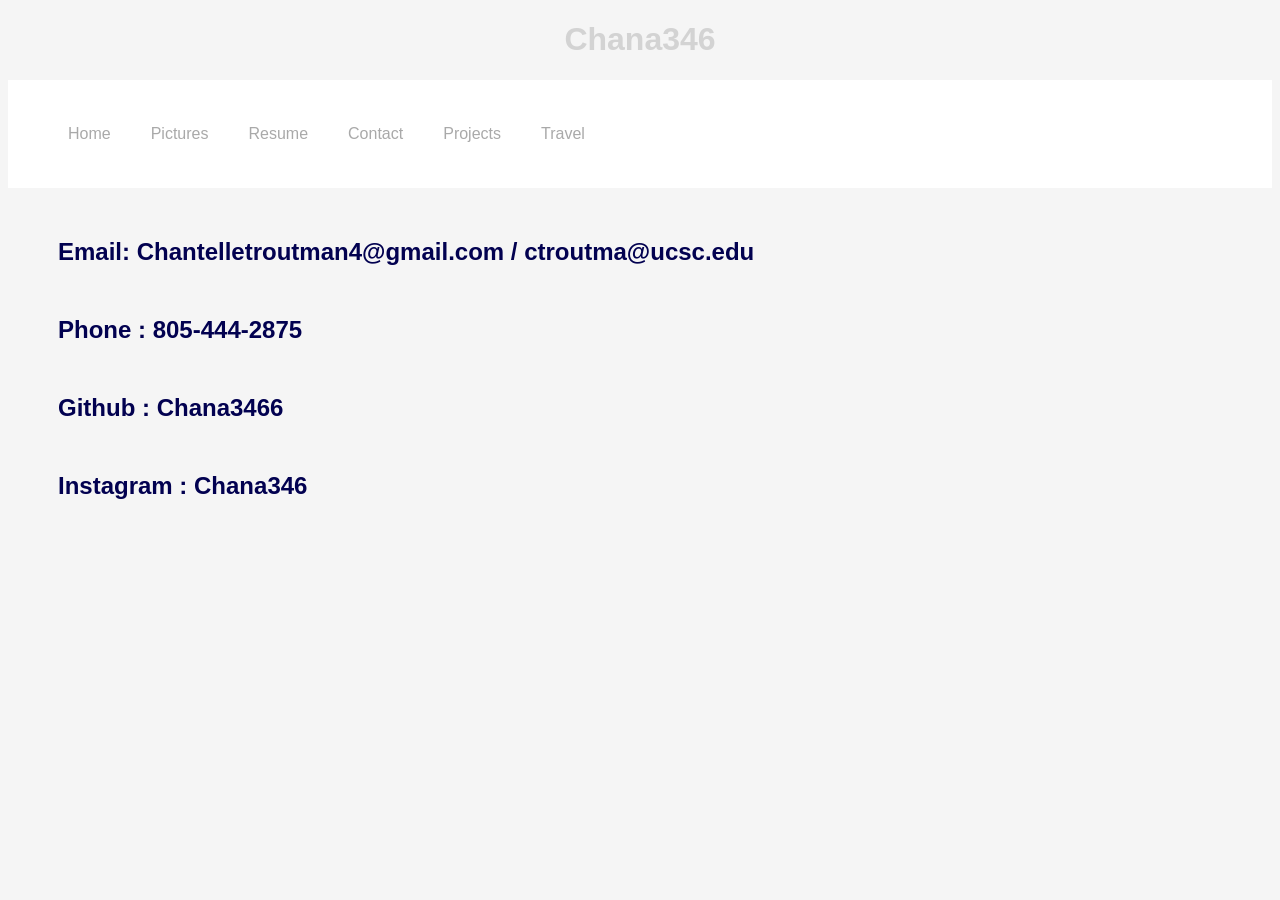
==== contact.html @ aee02fb2 "First commit" ====
<!DOCTYPE html>
<html>
<head>
    <link rel="stylesheet" href="chana.css"/>
    <script src="chana.js"></script>
</head>
<body>
<h1><center>Chana346</center>  </h1>


<nav>
    <ul>
        <li><a href="index.html">Home</a></li>
        <li><a href="pictures.html">Pictures</a></li>
        <li><a href="Resume.html">Resume</a></li>
        <li><a href="contact.html">Contact</a></li>
        <li><a href="projects.html">Projects</a></li>
        <li><a href="travel.html">Travel</a></li>
        <li> 
            <img src="linkedInd.png" style="margin-left: 680px;" >
            <img src="github.png" >
        </li>
    </ul>
</nav>
<h2>Email: Chantelletroutman4@gmail.com / ctroutma@ucsc.edu</h2>
<h2> Phone : 805-444-2875 </h2>
<h2> Github : Chana3466</h2>
<h2> Instagram : Chana346</h2>

</body>
</html>
---- chana.css ----
*{
    font-style: serif;
    cursor: url('pearl.png'), auto;
    
}
h1{
    color : lightgrey;
    size: 580px;
}
h2{
    margin: 50px;
}
h3{
    margin: 50px;
}

body{
    background-color:aliceblue;
    overflow:hidden;
    color:#020150;
    overflow: auto;
    
    font-family: Helvetica Neue, Arial, Helvetica, sans-serif;
   
}
.container {
    display: flex;
    align-items: center; /* Vertically align items to the center */
    width: 100%;           /* Adjust the width to your liking */
      /* Max width */
  }

  /* Left and right text containers */
  .left, .right {
    flex: 1;              /* Take up equal space on both sides */
    padding: 20px;        /* Add padding around the text */
  }

  /* Divider line */
  .divider {
    border-left: 2px dashed #000; /* Dashed line */
  height: 100%;  /* Set the color of the line */
  }

  /* Style for the text */
  .left, .right {
    text-align: center; /* Center text horizontally */
    font-size: 1.2em;
  }


#image-track > .image {
    width:30vmin;
    height: 46vmin;
    object-fit: cover;
    object-position: center;
}
#image-track {
    display: flex;
    gap: 4vmin;
    position: absolute;
    
    
}

button{
    font-size: 25px;
    
}

nav  {
    display: flex;
    justify-content: space-between;
    align-items: center;
}

nav ul{
    display: flex;
    justify-content: space-between;
    align-items: center;
}

nav ul li:last-child {
    display: flex;
    gap: 10px;
}


ul li{
    list-style:disc;
    display:inline-block;
    float:left;
    line-height: 100px;
}

ul li a{
    text-decoration: none;
    padding:0 20px;
    color: darkgray;
    display:block;
    transition: transform 0.3s 
}
ul li a:hover{
    color:#020150;
    transform:translatey(-10px);
}


img:fish{
    width: 80px;
}

ul img{
    height: 25px;
}

.imgcrop{
    height : 350px;
    width  : 350px;
    object-fit: cover;
    object-position: center;
    margin-left: 80px;
}


.resume-picker button {
    border: none;
    background: none;
    padding: 10px;
    cursor: pointer;
    transition: transform .01s ease; /* Smooth transition */
  }
  
  .resume-picker img {
    width: 500px;  /* Adjust the size to suit your needs */
    height: 500px; /* Adjust the size */
    margin-left:110px;
     
  }
  
  .resume-picker button:hover {
    opacity: 0.8;  /* Add hover effect */
  }
  .resume-picker button:hover img {
    transform: scale(1.1); /* Make the image 10% larger */
  }


.skills {
    border-radius: 20%;
    margin: 15px;
}
 
  





nav{
    height:12vmin;
    width:100%;
    background-color: white;
    
}
body{
    font-family: Arial, sans-serif;
    background:#f5f5f5;
}

.title{
    text-align:center;
}

.projects-title{
    text-align:center;
    margin-top:30px;
}

.tabs{
    display:flex;
    justify-content:center;
    margin-top:20px;
    gap:15px;
}

.tab{
    padding:10px 25px;
    border:none;
    background:#e0e0e0;
    border-radius:8px;
    cursor:pointer;
    font-size:16px;
}

.tab:hover{
    background:#d0d0d0;
}

.tab.active{
    background:#4CAF50;
    color:white;
}

.projects-container{
    width:70%;
    margin:auto;
    margin-top:40px;
}

.tab-content{
    display:none;
}

.tab-content.active{
    display:block;
}

.project-card{
    background:white;
    padding:25px;
    border-radius:12px;
    box-shadow:0px 4px 10px rgba(0,0,0,0.1);
    margin-bottom:20px;
}

.project-card h3{
    margin-top:0;
}

.project-card a{
    text-decoration:none;
    color:#4CAF50;
    font-weight:bold;
}
.dropdown-content{
    max-height:0;
    overflow:hidden;
    transition:max-height 0.4s ease;
  }
  .timeline-horizontal{
    display:flex;
    justify-content:space-between;
    align-items:flex-start;
    position:relative;
    max-width:1000px;
    margin:60px auto;
    padding-top:60px; /* space for dots above cards */
  }
  
  /* horizontal line */
  .timeline-horizontal::before{
    content:"";
    position:absolute;
    top:40px; /* move line lower so dots are above cards */
    left:0;
    width:100%;
    height:4px;
    background:#555;
    z-index:1;
  }
  
  /* event container */
  .timeline-event{
    position:relative;
    text-align:center;
    width:180px;
  }
  
  /* dot above card */
  .timeline-event::before{
    content:"";
    position:absolute;
    top:0; /* move dot to top of container */
    left:50%;
    transform:translateX(-50%);
    width:16px;
    height:16px;
    background:white;
    border:4px solid #555;
    border-radius:50%;
    z-index:2;
  }
  
  /* card */
  .timeline-card{
    background:white;
    padding:12px;
    border-radius:8px;
    box-shadow:0 4px 10px rgba(0,0,0,0.2);
    margin-top:30px; /* space below dot */
    transition:transform .3s;
  }
  
  /* hover animation */
  .timeline-card:hover{
    transform:translateY(-8px);
  }
  .timeline-horizontal{
    overflow-x:auto;
    gap:40px;
  }
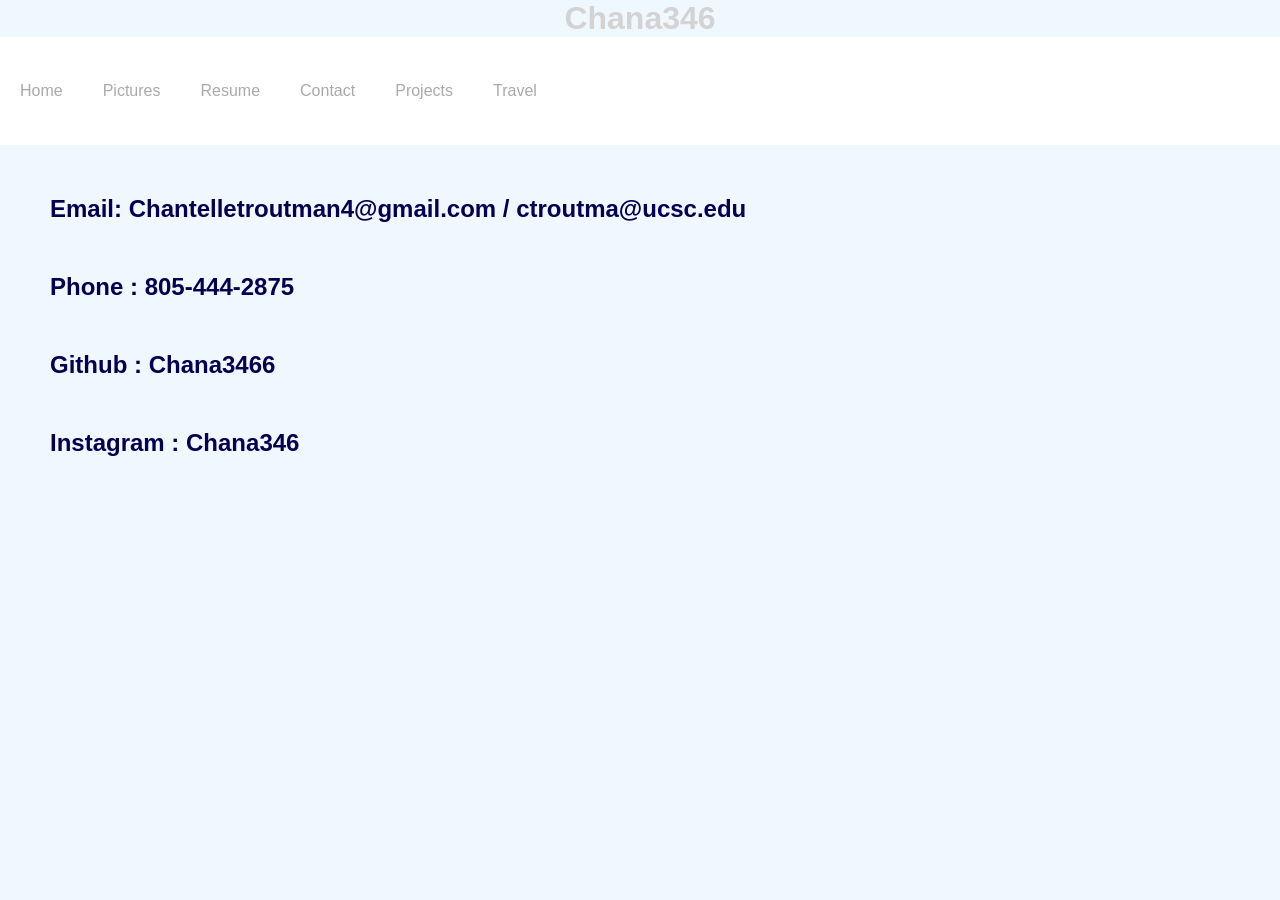
==== commit b69c6d65: "update" ====
--- a/contact.html
+++ b/contact.html
@@ -16,10 +16,7 @@
         <li><a href="contact.html">Contact</a></li>
         <li><a href="projects.html">Projects</a></li>
         <li><a href="travel.html">Travel</a></li>
-        <li> 
-            <img src="linkedInd.png" style="margin-left: 680px;" >
-            <img src="github.png" >
-        </li>
+      
     </ul>
 </nav>
 <h2>Email: Chantelletroutman4@gmail.com / ctroutma@ucsc.edu</h2>
--- a/chana.css
+++ b/chana.css
@@ -1,302 +1,923 @@
-*{
-    font-style: serif;
+/* =====================
+   RESET & BASE
+   ===================== */
+   * {
+    box-sizing: border-box;
+    margin: 0;
+    padding: 0;
     cursor: url('pearl.png'), auto;
-    
-}
-h1{
-    color : lightgrey;
-    size: 580px;
-}
-h2{
+  }
+  @font-face {
+    font-family: 'retro'; /* Give your font a name */
+    src: url('/fonts/RetroGaming.ttf') format('truetype');
+    font-weight: normal;
+    font-style: normal;
+  }
+  
+  
+  body {
+    background-color: aliceblue;
+    color: #020150;
+    font-family: "Helvetica Neue", Arial, Helvetica, sans-serif;
+  }
+  
+  h1 {
+    color: lightgrey;
+  }
+  
+  h2 {
     margin: 50px;
-}
-h3{
+  }
+  
+  h3 {
     margin: 50px;
-}
+  }
+  
+  /* =====================
+     NAVBAR
+     ===================== */
+  nav {
+    position: sticky;
+    top: 0;
+    height: 12vmin;
+    width: 100%;
+    background-color: white;
+    z-index: 1000;
+    display: flex;
+    justify-content: space-between;
+    align-items: center;
+  }
+  
+  nav ul {
+    display: flex;
+    justify-content: space-between;
+    align-items: center;
+    list-style: none;
+    padding: 0;
+    margin: 0;
+  }
+  
+  nav ul li {
+    display: inline-block;
+    float: none;
+    line-height: normal;
+  }
+/* =====================
+   NAVBAR (UPDATED HOVER)
+   ===================== */
 
-body{
-    background-color:aliceblue;
-    overflow:hidden;
-    color:#020150;
-    overflow: auto;
-    
-    font-family: Helvetica Neue, Arial, Helvetica, sans-serif;
-   
-}
-.container {
-    display: flex;
-    align-items: center; /* Vertically align items to the center */
-    width: 100%;           /* Adjust the width to your liking */
-      /* Max width */
-  }
-
-  /* Left and right text containers */
+   nav ul li a {
+    position: relative;
+    text-decoration: none;
+    padding: 0 20px;
+    color: darkgray;
+    display: block;
+    transition: color 0.3s ease;
+  }
+  
+  /* remove the translateY hover entirely */
+  nav ul li a:hover {
+    color: #020150;
+  
+  }
+  
+  /* animated underline */
+  nav ul li a::after {
+    content: "";
+    position: absolute;
+    left: 50%;
+    bottom: -6px;
+    width: 0%;
+    height: 2px;
+    background: #020150;
+    transition: all 0.3s ease;
+    transform: translateX(-50%);
+  }
+  
+  /* expand underline on hover */
+  nav ul li a:hover::after {
+    width: 100%;
+  }
+  nav ul li.social {
+    display: flex;
+    gap: 10px;
+    align-items: center;
+  }
+  
+  nav ul li.social img {
+    height: 25px;
+  }
+  
+  /* =====================
+     TITLE
+     ===================== */
+  .title {
+    text-align: center;
+  }
+  
+  /* =====================
+     IMAGE STRIP
+     ===================== */
+  .image-strip {
+    display: flex;
+    justify-content: center;
+    gap: 20px;
+    list-style: none;
+    padding: 20px 0;
+    flex-wrap: wrap;
+  }
+  
+  .image-strip li {
+    display: block;
+    float: none;
+    line-height: normal;
+  }
+  
+  .imgcrop {
+    height: 350px;
+    width: 350px;
+    object-fit: cover;
+    object-position: center;
+  }
+  
+  /* =====================
+     HERO
+     ===================== */
+  .hero {
+    position: relative;
+    height: 100vh;
+    display: flex;
+    align-items: center;
+    justify-content: center;
+    text-align: center;
+    color: white;
+    overflow: hidden;
+  }
+  
+  .bg-video {
+    position: absolute;
+    top: 0;
+    left: 0;
+    width: 100%;
+    height: 100%;
+    object-fit: cover;
+    z-index: -2;
+  }
+  
+  .overlay {
+    position: absolute;
+    top: 0;
+    left: 0;
+    width: 100%;
+    height: 100%;
+    background: rgba(20, 20, 30, 0.6);
+    z-index: -1;
+  }
+  
+  .hero-content h1 {
+    font-size: 4rem;
+    letter-spacing: 3px;
+    color: white;
+  }
+  
+  .hero-content h2 {
+    font-weight: 300;
+    margin: 10px 0 0 0;
+  }
+  
+  .hero-content p {
+    margin-top: 8px;
+    font-size: 1.2rem;
+    opacity: 0.8;
+  }
+  
+  /* =====================
+     SKILLS SECTION
+     ===================== */
+  .skills-section {
+    padding: 100px 10%;
+    text-align: center;
+    transition: background-color 0.4s ease;
+    background-color: #dceeff;
+  }
+  
+  .skills-title {
+    font-size: 36px;
+    margin-bottom: 50px;
+    margin-top: 0;
+  }
+  
+  .skills-grid {
+    display: grid;
+    grid-template-columns: repeat(auto-fit, minmax(220px, 1fr));
+    gap: 30px;
+  }
+  
+  .skill-card {
+    background: #f0f7ff;
+    border-radius: 12px;
+    padding: 30px;
+    box-shadow: 0 4px 12px rgba(0, 0, 0, 0.1);
+    text-align: left;
+    opacity: 0;
+    transform: translateY(40px);
+    transition: opacity 0.5s ease-out, transform 0.5s ease-out, background-color 0.4s ease;
+  }
+  
+  .skill-card.active {
+    opacity: 1;
+    transform: translateY(0);
+  }
+  
+  .skills-grid .skill-card:nth-child(1) { transition-delay: 0s; }
+  .skills-grid .skill-card:nth-child(2) { transition-delay: 0.15s; }
+  .skills-grid .skill-card:nth-child(3) { transition-delay: 0.3s; }
+  .skills-grid .skill-card:nth-child(4) { transition-delay: 0.45s; }
+  
+  .skill-card h3 {
+    margin: 0 0 15px 0;
+    font-size: 20px;
+    border-bottom: 2px solid #020150;
+    padding-bottom: 8px;
+  }
+  
+  .skill-card ul {
+    list-style: disc;
+    padding-left: 20px;
+    margin: 0;
+  }
+  
+  .skill-card ul li {
+    display: list-item;
+    float: none;
+    line-height: 2;
+    font-size: 15px;
+    color: #333;
+    list-style: disc;
+    min-height: 1.5em;
+  }
+  
+  /* =====================
+     TYPEWRITER CURSOR
+     ===================== */
+  .type-cursor {
+    display: inline-block;
+    font-weight: 300;
+    color: #020150;
+    animation: blink 0.6s step-end infinite;
+  }
+  
+  @keyframes blink {
+    0%, 100% { opacity: 1; }
+    50%       { opacity: 0; }
+  }
+  
+  /* =====================
+     DOTS ROW
+     ===================== */
+  .skills-dots {
+    display: flex;
+    justify-content: center;
+    gap: 16px;
+    margin-top: 60px;
+    flex-wrap: wrap;
+    min-height: 28px;
+    align-items: center;
+  }
+  
+  .skills-dots {
+    display: grid;
+    grid-template-columns: repeat(12, 1fr); /* match DIAMONDS count */
+    align-items: center;
+    margin-top: 60px;
+    width: 100%;
+    padding: 0 10%; /* match skills section padding */
+  }
+  
+  .mini-diamond {
+    display: grid;
+    grid-template-columns: repeat(3, 10px);
+    grid-template-rows: repeat(3, 10px);
+    gap: 2px;
+  }
+  
+  .sdot {
+    width: 10px;
+    height: 10px;
+    border-radius: 50%;
+    background: #020150;
+    opacity: 0;
+    transform: scale(0);
+    transition: opacity 0.3s ease, transform 0.3s ease;
+  }
+  
+  .sdot.pop {
+    opacity: 1;
+    transform: scale(1);
+  }
+  
+  /* invisible spacers */
+  .sdot-empty {
+    width: 10px;
+    height: 10px;
+  }
+  
+  
+  /* =====================
+     CONTAINER / SPLIT LAYOUT
+     ===================== */
+  .container {
+    display: flex;
+    align-items: center;
+    width: 100%;
+  }
+  
   .left, .right {
-    flex: 1;              /* Take up equal space on both sides */
-    padding: 20px;        /* Add padding around the text */
-  }
-
-  /* Divider line */
+    flex: 1;
+    padding: 20px;
+    text-align: center;
+    font-size: 1.2em;
+  }
+  
   .divider {
-    border-left: 2px dashed #000; /* Dashed line */
-  height: 100%;  /* Set the color of the line */
-  }
-
-  /* Style for the text */
-  .left, .right {
-    text-align: center; /* Center text horizontally */
-    font-size: 1.2em;
-  }
-
-
-#image-track > .image {
-    width:30vmin;
+    border-left: 2px dashed #000;
+    height: 100%;
+  }
+  
+  /* =====================
+     IMAGE TRACK
+     ===================== */
+  #image-track {
+    display: flex;
+    gap: 4vmin;
+    position: absolute;
+  }
+  
+  #image-track > .image {
+    width: 30vmin;
     height: 46vmin;
     object-fit: cover;
     object-position: center;
-}
-#image-track {
-    display: flex;
-    gap: 4vmin;
-    position: absolute;
-    
-    
-}
-
-button{
+  }
+  
+  /* =====================
+     BUTTONS
+     ===================== */
+  button {
     font-size: 25px;
-    
-}
-
-nav  {
-    display: flex;
-    justify-content: space-between;
-    align-items: center;
-}
-
-nav ul{
-    display: flex;
-    justify-content: space-between;
-    align-items: center;
-}
-
-nav ul li:last-child {
-    display: flex;
-    gap: 10px;
-}
-
-
-ul li{
-    list-style:disc;
-    display:inline-block;
-    float:left;
-    line-height: 100px;
-}
-
-ul li a{
-    text-decoration: none;
-    padding:0 20px;
-    color: darkgray;
-    display:block;
-    transition: transform 0.3s 
-}
-ul li a:hover{
-    color:#020150;
-    transform:translatey(-10px);
-}
-
-
-img:fish{
-    width: 80px;
-}
-
-ul img{
-    height: 25px;
-}
-
-.imgcrop{
-    height : 350px;
-    width  : 350px;
-    object-fit: cover;
-    object-position: center;
-    margin-left: 80px;
-}
-
-
-.resume-picker button {
+  }
+  
+  /* =====================
+     RESUME PICKER
+     ===================== */
+  .resume-picker button {
     border: none;
     background: none;
     padding: 10px;
     cursor: pointer;
-    transition: transform .01s ease; /* Smooth transition */
+    transition: transform 0.01s ease;
   }
   
   .resume-picker img {
-    width: 500px;  /* Adjust the size to suit your needs */
-    height: 500px; /* Adjust the size */
-    margin-left:110px;
-     
+    width: 500px;
+    height: 500px;
+    margin-left: 110px;
   }
   
   .resume-picker button:hover {
-    opacity: 0.8;  /* Add hover effect */
-  }
+    opacity: 0.8;
+  }
+  
   .resume-picker button:hover img {
-    transform: scale(1.1); /* Make the image 10% larger */
+    transform: scale(1.1);
+  }
+  
+  /* =====================
+     PROJECTS
+     ===================== */
+  .projects-title {
+    text-align: center;
+    margin-top: 30px;
+  }
+  
+  .tabs {
+    display: flex;
+    justify-content: center;
+    margin-top: 20px;
+    gap: 15px;
+  }
+  
+  .tab {
+    padding: 10px 25px;
+    border: none;
+    background: #e0e0e0;
+    border-radius: 8px;
+    cursor: pointer;
+    font-size: 16px;
+  }
+  
+  .tab:hover {
+    background: #d0d0d0;
+  }
+  
+  .tab.active {
+    background: #4CAF50;
+    color: white;
+  }
+  
+  .projects-container {
+    width: 70%;
+    margin: auto;
+    margin-top: 40px;
+  }
+  
+  .tab-content {
+    display: none;
+  }
+  
+  .tab-content.active {
+    display: block;
+  }
+  
+  .project-card {
+    background: white;
+    padding: 25px;
+    border-radius: 12px;
+    box-shadow: 0px 4px 10px rgba(0, 0, 0, 0.1);
+    margin-bottom: 20px;
+  }
+  
+  .project-card h3 {
+    margin-top: 0;
+  }
+  
+  .project-card a {
+    text-decoration: none;
+    color: #4CAF50;
+    font-weight: bold;
+  }
+  
+  /* =====================
+     DROPDOWN
+     ===================== */
+  .dropdown-content {
+    max-height: 0;
+    overflow: hidden;
+    transition: max-height 0.4s ease;
+  }
+  
+  /* =====================
+     TIMELINE
+     ===================== */
+  .timeline-horizontal {
+    display: flex;
+    justify-content: space-between;
+    align-items: flex-start;
+    position: relative;
+    max-width: 1000px;
+    margin: 60px auto;
+    padding-top: 60px;
+    overflow-x: auto;
+    gap: 40px;
+  }
+  
+  .timeline-horizontal::before {
+    content: "";
+    position: absolute;
+    top: 40px;
+    left: 0;
+    width: 100%;
+    height: 4px;
+    background: #555;
+    z-index: 1;
+  }
+  
+  .timeline-event {
+    position: relative;
+    text-align: center;
+    width: 180px;
+  }
+  
+  .timeline-event::before {
+    content: "";
+    position: absolute;
+    top: 0;
+    left: 50%;
+    transform: translateX(-50%);
+    width: 16px;
+    height: 16px;
+    background: white;
+    border: 4px solid #555;
+    border-radius: 50%;
+    z-index: 2;
+  }
+  
+  .timeline-card {
+    background: white;
+    padding: 12px;
+    border-radius: 8px;
+    box-shadow: 0 4px 10px rgba(0, 0, 0, 0.2);
+    margin-top: 30px;
+    transition: transform 0.3s;
+  }
+  
+  .timeline-card:hover {
+    transform: translateY(-8px);
+  }
+  
+  /* =====================
+     LUNA SECTION
+     ===================== */
+   .Luna-section {
+      padding: 100px 8%;
+      background: linear-gradient(
+        to bottom,
+        #f7f4ef 0%,   /* Luna base (light) */
+        #e9e4db 50%,  /* soft middle */
+        #1f1f1f 100%  /* fade into Pacman dark */
+      );
+      border-top: none; /* optional: remove hard line */
+  } 
+  .Luna-summary {
+    margin-bottom: 70px;
+  }
+  
+  .Luna-summary-inner {
+    max-width: 750px;
+  }
+  
+  .Luna-tag {
+    display: inline-block;
+    font-size: 12px;
+    font-weight: 600;
+    letter-spacing: 2px;
+    text-transform: uppercase;
+    color: #888;
+    margin-bottom: 16px;
+  }
+  
+  .Luna-title {
+    font-size: 3rem;
+    font-weight: 700;
+    letter-spacing: -1px;
+    color: #020150;
+    margin: 0 0 20px 0;
+  }
+  .Pacman-title {
+    font-family: 'retro', sans-serif;
+    font-size: 3rem;
+    font-weight: 700;
+    letter-spacing: -1px;
+    color: lightyellow;
+    margin: 0 0 20px 0;
+  }
+  
+  .Luna-subtitle {
+    font-size: 1.1rem;
+    line-height: 1.8;
+    color: #444;
+    
+    margin-bottom: 28px;
+  }
+  .Pacman-subtitle {
+    font-family: 'retro', sans-serif;
+    font-size: 1.1rem;
+    line-height: 1.8;
+    color:lightgray;
+    max-width: 680px;
+    margin-bottom: 28px;
+  }
+  
+  .Luna-meta {
+    display: flex;
+    gap: 30px;
+    flex-wrap: wrap;
+    font-size: 14px;
+    color: #666;
+  }
+  
+  .Luna-meta span {
+    background: white;
+    border: 1px solid #ddd;
+    padding: 6px 14px;
+    border-radius: 20px;
+  }
+  
+  .Luna-carousel {
+    display: flex;
+    align-items: flex-start;
+    gap: 60px;
+    width: 100%;
+  }
+  
+  .Luna-descriptions {
+    width: 55%;
+    position: relative;
+    min-height: 220px;
+    padding-top: 10px;
+  }
+  
+  .Luna-screen-num {
+    display: block;
+    font-size: 11px;
+    letter-spacing: 2px;
+    text-transform: uppercase;
+    color: #aaa;
+    margin-bottom: 10px;
+  }
+  
+  .Luna-desc {
+    position: absolute;
+    top: 0;
+    left: 0;
+    opacity: 0;
+    transform: translateY(16px);
+    transition: opacity 0.4s ease, transform 0.4s ease;
+    pointer-events: none;
+  }
+  
+  .Luna-desc.active {
+    opacity: 1;
+    transform: translateY(0);
+    pointer-events: auto;
+    position: relative;
+  }
+  
+  .Luna-desc h3 {
+    font-size: 1.6rem;
+    font-weight: 700;
+    color: #020150;
+    margin: 0 0 14px 0;
+    border-left: 4px solid #020150;
+    padding-left: 14px;
+  }
+  
+  .Luna-desc p {
+    font-size: 1rem;
+    line-height: 1.8;
+    color: #555;
+    padding-left: 18px;
+  }
+  
+  .Luna-images {
+    width: 20%;
+    position: relative;
+    overflow: hidden;
+    border-radius: 16px;
+    box-shadow: 0 20px 50px rgba(0, 0, 0, 0.12);
+  }
+  
+  .Luna-track {
+    display: flex;
+    transition: transform 0.4s ease;
+  }
+  
+  .Luna-card {
+    min-width: 100%;
+    box-sizing: border-box;
+  }
+  
+  .Luna-card img {
+    width: 100%;
+    display: block;
+  }
+  
+  .Luna-prev,
+  .Luna-next {
+    position: absolute;
+    top: 50%;
+    transform: translateY(-50%);
+    background: rgba(2, 1, 80, 0.7);
+    color: white;
+    border: none;
+    padding: 10px 14px;
+    cursor: pointer;
+    font-size: 1rem;
+    z-index: 10;
+    transition: background 0.2s;
+  }
+  
+  .Luna-prev:hover,
+  .Luna-next:hover {
+    background: rgba(2, 1, 80, 1);
+  }
+  
+  .Luna-prev {
+    left: 0;
+    border-radius: 0 6px 6px 0;
+  }
+  
+  .Luna-next {
+    right: 0;
+    border-radius: 6px 0 0 6px;
+  }
+  
+  .Luna-dots {
+    display: flex;
+    justify-content: center;
+    gap: 8px;
+    padding: 12px 0 4px;
+    background: white;
+  }
+  
+  .Luna-dot {
+    width: 8px;
+    height: 8px;
+    border-radius: 50%;
+    background: #ccc;
+    cursor: pointer;
+    transition: background 0.3s;
+  }
+  
+  .Luna-dot.active {
+    background: #020150;
   }
 
-
-.skills {
-    border-radius: 20%;
-    margin: 15px;
-}
- 
-  
-
-
-
-
-
-nav{
-    height:12vmin;
-    width:100%;
-    background-color: white;
-    
-}
-body{
-    font-family: Arial, sans-serif;
-    background:#f5f5f5;
-}
-
-.title{
-    text-align:center;
-}
-
-.projects-title{
-    text-align:center;
-    margin-top:30px;
-}
-
-.tabs{
-    display:flex;
-    justify-content:center;
-    margin-top:20px;
-    gap:15px;
-}
-
-.tab{
-    padding:10px 25px;
-    border:none;
-    background:#e0e0e0;
-    border-radius:8px;
-    cursor:pointer;
-    font-size:16px;
-}
-
-.tab:hover{
-    background:#d0d0d0;
-}
-
-.tab.active{
-    background:#4CAF50;
-    color:white;
-}
-
-.projects-container{
-    width:70%;
-    margin:auto;
-    margin-top:40px;
-}
-
-.tab-content{
-    display:none;
-}
-
-.tab-content.active{
-    display:block;
-}
-
-.project-card{
-    background:white;
-    padding:25px;
-    border-radius:12px;
-    box-shadow:0px 4px 10px rgba(0,0,0,0.1);
-    margin-bottom:20px;
-}
-
-.project-card h3{
-    margin-top:0;
-}
-
-.project-card a{
-    text-decoration:none;
-    color:#4CAF50;
-    font-weight:bold;
-}
-.dropdown-content{
-    max-height:0;
-    overflow:hidden;
-    transition:max-height 0.4s ease;
-  }
-  .timeline-horizontal{
-    display:flex;
-    justify-content:space-between;
-    align-items:flex-start;
-    position:relative;
-    max-width:1000px;
-    margin:60px auto;
-    padding-top:60px; /* space for dots above cards */
-  }
-  
-  /* horizontal line */
-  .timeline-horizontal::before{
-    content:"";
-    position:absolute;
-    top:40px; /* move line lower so dots are above cards */
-    left:0;
-    width:100%;
-    height:4px;
-    background:#555;
-    z-index:1;
-  }
-  
-  /* event container */
-  .timeline-event{
-    position:relative;
-    text-align:center;
-    width:180px;
-  }
-  
-  /* dot above card */
-  .timeline-event::before{
-    content:"";
-    position:absolute;
-    top:0; /* move dot to top of container */
-    left:50%;
-    transform:translateX(-50%);
-    width:16px;
-    height:16px;
-    background:white;
-    border:4px solid #555;
-    border-radius:50%;
-    z-index:2;
-  }
-  
-  /* card */
-  .timeline-card{
-    background:white;
-    padding:12px;
-    border-radius:8px;
-    box-shadow:0 4px 10px rgba(0,0,0,0.2);
-    margin-top:30px; /* space below dot */
-    transition:transform .3s;
-  }
-  
-  /* hover animation */
-  .timeline-card:hover{
-    transform:translateY(-8px);
-  }
-  .timeline-horizontal{
-    overflow-x:auto;
-    gap:40px;
-  }
+  
+  /* =====================
+     RESPONSIVE
+     ===================== */
+  @media (max-width: 768px) {
+    .Luna-carousel {
+      flex-direction: column;
+    }
+  
+    .Luna-descriptions,
+    .Luna-images {
+      width: 100%;
+    }
+  
+    .Luna-title {
+      font-size: 2rem;
+    }
+  
+    .imgcrop {
+      width: 90vw;
+      height: 260px;
+    }
+  }
+  .toggle-buttons {
+    margin: 20px 0;
+  }
+  
+  .button {
+    display: inline-block;
+    margin-right: 10px;
+    padding: 10px 15px;
+    background: #020150;
+    color: white;
+    border-radius: 6px;
+    text-decoration: none;
+  }
+  .Pacman-section {
+    min-height: 600px;
+    position: relative;
+    background-color: #1f1f1f;
+    overflow: hidden;
+    padding: 100px 8%;
+    color: white;
+  }
+  
+  /* Pixel particles */
+  .pixel {
+    position: absolute;
+    width: 6px;              /* bigger */
+    height: 6px;
+    background: #ffffff;     /* high contrast */
+    opacity: 0.9;            /* more visible */
+    border-radius: 1px;
+    z-index: 0;
+    animation: floatUp linear infinite;
+  }
+  
+  /* Animation */
+  @keyframes floatUp {
+    from {
+      transform: translateY(200vh);
+    }
+    to {
+      transform: translateY(-70vh);
+    }
+  }
+  /*.Pacman-section {
+    padding: 100px 8%;
+    position: relative;
+    background-color: #1f1f1f;
+    overflow: hidden;
+    color: white;
+  }
+  
+  /* Pixel grid layer */
+  .pixel-bg {
+    position: absolute;
+    inset: 0;
+    background-image: radial-gradient(white 1px, transparent 1px);
+    background-size: 20px 20px;
+    opacity: 0.3;
+    animation: movePixels 10s linear infinite;
+    z-index: 0;
+  }
+  @keyframes movePixels {
+    from {
+      background-position: 0 0;
+    }
+    to {
+      background-position: 200px 200px;
+    }
+  }
+  .pacman-toggle {
+    display: flex;
+    justify-content: center;
+    gap: 20px;
+    margin: 30px 0;
+  }
+  
+  /* Base button */
+  .pacman-btn {
+    font-family: 'retro', monospace;
+    font-size: 18px;
+    padding: 12px 20px;
+    background: #1f1f1f;
+    color: #7aaee0;
+    border: 2px solid #7aaee0;
+    cursor: pointer;
+    text-transform: uppercase;
+    letter-spacing: 2px;
+    position: relative;
+    transition: all 0.2s ease;
+  }
+  
+  /* Pixel / arcade border effect */
+  .pacman-btn::before,
+  .pacman-btn::after {
+    content: "";
+    position: absolute;
+    width: 6px;
+    height: 6px;
+    background: #7aaee0;
+  }
+  
+  /* corner pixels */
+  .pacman-btn::before {
+    top: -4px;
+    left: -4px;
+  }
+  
+  .pacman-btn::after {
+    bottom: -4px;
+    right: -4px;
+  }
+  
+  /* hover effect */
+  .pacman-btn:hover {
+    background: #7aaee0;
+    color: #1f1f1f;
+    box-shadow: 0 0 10px #7aaee0;
+    transform: translateY(-2px);
+  }
+  
+  /* active / pressed feel */
+  .pacman-btn:active {
+    transform: scale(0.96);
+  }
+  .experience-section {
+    padding: 100px 10%;
+  }
+  
+  .section-title {
+    text-align: center;
+    margin-bottom: 50px;
+  }
+  
+  .experience-card {
+    background: white;
+    padding: 25px;
+    border-radius: 12px;
+    box-shadow: 0 4px 12px rgba(0,0,0,0.1);
+    margin-bottom: 30px;
+  }
+  
+  .experience-header h3 {
+    margin-bottom: 5px;
+    color: #020150;
+  }
+  
+  .experience-meta {
+    font-size: 14px;
+    color: #666;
+  }
+  
+  .experience-summary {
+    margin: 15px 0;
+    line-height: 1.6;
+  }
+  
+  .experience-bullets {
+    padding-left: 20px;
+  }
+  
+  .experience-bullets li {
+    margin-bottom: 8px;
+    line-height: 1.5;
+  }
+  
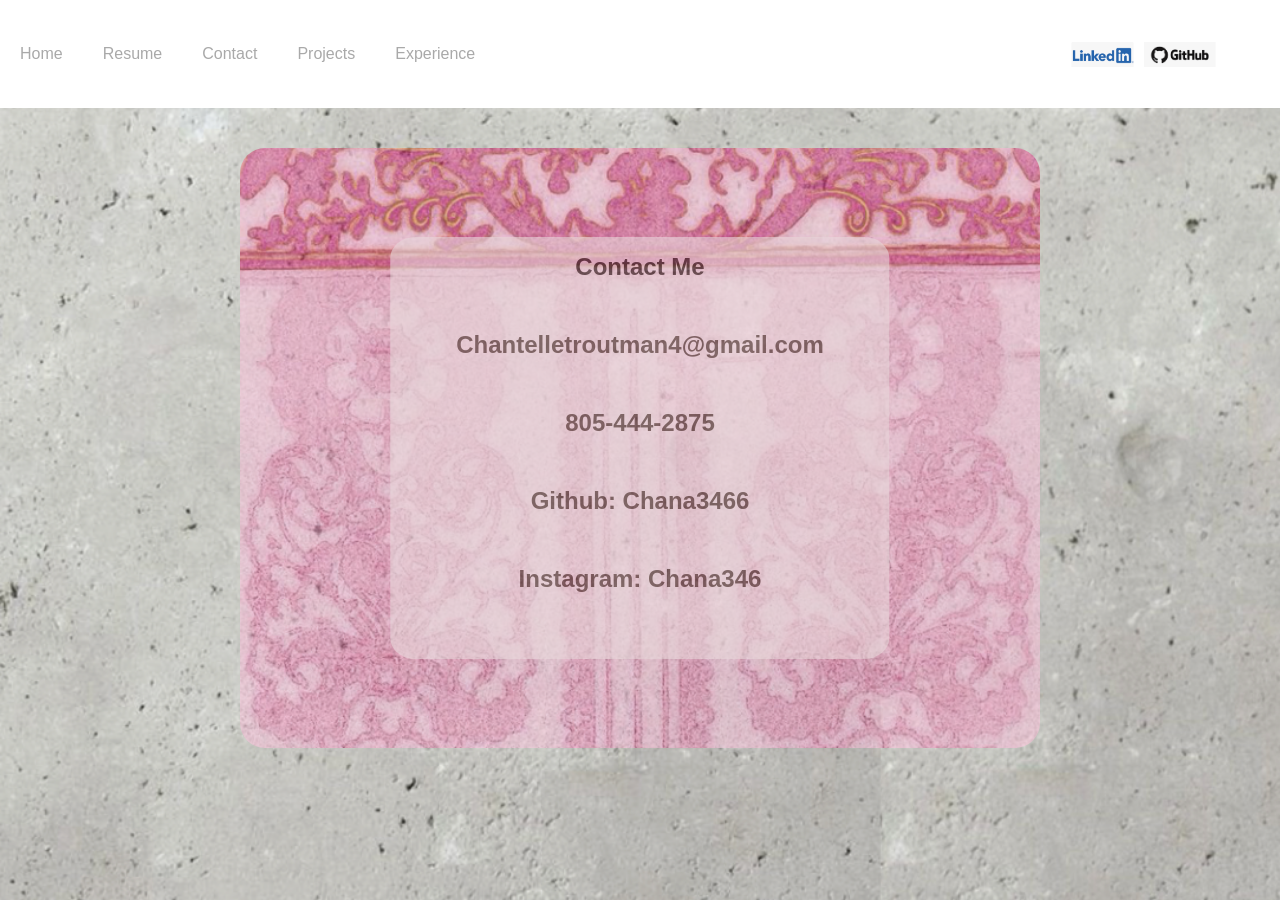
==== commit 7a19b3bd: "fix" ====
--- a/contact.html
+++ b/contact.html
@@ -4,25 +4,35 @@
     <link rel="stylesheet" href="chana.css"/>
     <script src="chana.js"></script>
 </head>
-<body>
-<h1><center>Chana346</center>  </h1>
-
-
+<body class="contact-page">
 <nav>
     <ul>
-        <li><a href="index.html">Home</a></li>
-        <li><a href="pictures.html">Pictures</a></li>
+        <li><a href="../index.html">Home</a></li>
         <li><a href="Resume.html">Resume</a></li>
         <li><a href="contact.html">Contact</a></li>
         <li><a href="projects.html">Projects</a></li>
-        <li><a href="travel.html">Travel</a></li>
+        <li><a href="Experience.html">Experience</a></li>
+        <li class="social">
+            <img src="linkedInd.png">
+            <img src="github.png">
+          </li>
       
     </ul>
 </nav>
-<h2>Email: Chantelletroutman4@gmail.com / ctroutma@ucsc.edu</h2>
-<h2> Phone : 805-444-2875 </h2>
-<h2> Github : Chana3466</h2>
-<h2> Instagram : Chana346</h2>
+<section class="contact-container">
+    <div class="image-wrapper">
+      <img src="assets/YinButton.png" alt="Contact Image" class="contact-img">
+      <div class="contact-overlay">
+        <h1 style="color: rgb(37, 26, 20);">Contact Me</h1>
+        <h2>Chantelletroutman4@gmail.com</h2>
+        <h2>805-444-2875 </h2>
+        <h2> Github: Chana3466</h2>
+        <h2> Instagram: Chana346</h2>
+      </div>
+    </div>
+  </section>
+
+
 
 </body>
 </html>
--- a/chana.css
+++ b/chana.css
@@ -37,7 +37,7 @@
      NAVBAR
      ===================== */
   nav {
-    position: sticky;
+    position: fixed;
     top: 0;
     height: 12vmin;
     width: 100%;
@@ -55,6 +55,7 @@
     list-style: none;
     padding: 0;
     margin: 0;
+    width: 95%;
   }
   
   nav ul li {
@@ -99,6 +100,7 @@
     width: 100%;
   }
   nav ul li.social {
+    margin-left: auto;
     display: flex;
     gap: 10px;
     align-items: center;
@@ -528,41 +530,7 @@
   /* =====================
      LUNA SECTION
      ===================== */
-   .Luna-section {
-      padding: 100px 8%;
-      background: linear-gradient(
-        to bottom,
-        #f7f4ef 0%,   /* Luna base (light) */
-        #e9e4db 50%,  /* soft middle */
-        #1f1f1f 100%  /* fade into Pacman dark */
-      );
-      border-top: none; /* optional: remove hard line */
-  } 
-  .Luna-summary {
-    margin-bottom: 70px;
-  }
-  
-  .Luna-summary-inner {
-    max-width: 750px;
-  }
-  
-  .Luna-tag {
-    display: inline-block;
-    font-size: 12px;
-    font-weight: 600;
-    letter-spacing: 2px;
-    text-transform: uppercase;
-    color: #888;
-    margin-bottom: 16px;
-  }
-  
-  .Luna-title {
-    font-size: 3rem;
-    font-weight: 700;
-    letter-spacing: -1px;
-    color: #020150;
-    margin: 0 0 20px 0;
-  }
+
   .Pacman-title {
     font-family: 'retro', sans-serif;
     font-size: 3rem;
@@ -571,100 +539,168 @@
     color: lightyellow;
     margin: 0 0 20px 0;
   }
-  
-  .Luna-subtitle {
-    font-size: 1.1rem;
-    line-height: 1.8;
-    color: #444;
-    
-    margin-bottom: 28px;
-  }
+  .Pacman-demo {
+    font-family: 'retro', sans-serif;
+    font-size: 2rem;
+    text-align: center;
+    font-weight: 700;
+    letter-spacing: -1px;
+    color: lightyellow(107, 107, 91);
+    margin: 0 0 20px 0;
+    margin-top: 3%;
+  }
+  
+
   .Pacman-subtitle {
     font-family: 'retro', sans-serif;
     font-size: 1.1rem;
     line-height: 1.8;
     color:lightgray;
-    max-width: 680px;
+    max-width: none;
     margin-bottom: 28px;
   }
+  .Pacman-demo-layout {
+    display: flex;
+    flex-wrap: wrap;
+    gap: 40px;
+    margin-top: 40px;
+    max-width: 1200px;
+  }
+  
+  .Pacman-video {
+    flex: 1 1 600px;
+  }
+  
+  .Pacman-video video {
+    width: 100%;
+    display: block;
+    border-radius: 10px;
+  }
+  
+  .Pacman-demo-description {
+    flex: 1 1 500px;
+  }
+  
+  .Pacman-demo-description h3 {
+    margin-top: 0;
+    font-size: 1.5rem;
+  }
+  
+  .Pacman-demo-description p {
+    line-height: 1.6;
+    margin-bottom: 1rem;
+  }
+  .pacman-wall {
+    width: 100%;
+    height: 20px;               /* height of the wall */
+    background-color: transparent; /* transparent inside */
+    border: 4px solid #00008B;  /* dark blue border */
+    margin: 40px 0;             /* space above and below */
+    border-radius: 4px;         /* slightly rounded corners */
+    box-sizing: border-box;     /* ensures border is included in height */
+  }
+  
+/* =====================
+   LUNA SECTION
+   ===================== */
+
+   .Luna-section {
+    padding: 100px 8%;
+    background: linear-gradient(to bottom, #f7f4ef, #e9e4db, #1f1f1f);
+  }
+  
+  /* MAIN LAYOUT */
+  .Luna-layout {
+    display: flex;
+    justify-content: space-between;
+    align-items: flex-start;
+    gap: 80px;
+  }
+  
+  /* LEFT COLUMN */
+  .Luna-left {
+    width: 40%;
+    display: flex;
+    flex-direction: column;
+    gap: 50px;
+  }
+  
+  /* SUMMARY */
+  .Luna-summary-inner {
+    max-width: 500px;
+  }
+  
+  .Luna-tag {
+    font-size: 12px;
+    letter-spacing: 2px;
+    color: #888;
+  }
+  
+  .Luna-title {
+    font-size: 3rem;
+    color: #020150;
+    margin: 10px 0;
+  }
+  
+  .Luna-subtitle {
+    color: #444;
+    line-height: 1.7;
+  }
   
   .Luna-meta {
-    display: flex;
-    gap: 30px;
-    flex-wrap: wrap;
-    font-size: 14px;
-    color: #666;
+    margin-top: 15px;
+    display: flex;
+    gap: 10px;
   }
   
   .Luna-meta span {
     background: white;
-    border: 1px solid #ddd;
-    padding: 6px 14px;
+    padding: 5px 12px;
     border-radius: 20px;
-  }
-  
-  .Luna-carousel {
-    display: flex;
-    align-items: flex-start;
-    gap: 60px;
-    width: 100%;
-  }
-  
+    font-size: 12px;
+  }
+  
+  /* DESCRIPTIONS */
   .Luna-descriptions {
-    width: 55%;
     position: relative;
-    min-height: 220px;
-    padding-top: 10px;
-  }
-  
-  .Luna-screen-num {
-    display: block;
-    font-size: 11px;
-    letter-spacing: 2px;
-    text-transform: uppercase;
-    color: #aaa;
-    margin-bottom: 10px;
+    min-height: 180px;
   }
   
   .Luna-desc {
     position: absolute;
-    top: 0;
-    left: 0;
     opacity: 0;
-    transform: translateY(16px);
-    transition: opacity 0.4s ease, transform 0.4s ease;
-    pointer-events: none;
+    transform: translateY(10px);
+    transition: 0.3s;
   }
   
   .Luna-desc.active {
     opacity: 1;
     transform: translateY(0);
-    pointer-events: auto;
     position: relative;
   }
   
   .Luna-desc h3 {
-    font-size: 1.6rem;
-    font-weight: 700;
+    margin: 0 0 10px 0;
     color: #020150;
-    margin: 0 0 14px 0;
-    border-left: 4px solid #020150;
-    padding-left: 14px;
   }
   
   .Luna-desc p {
-    font-size: 1rem;
-    line-height: 1.8;
     color: #555;
-    padding-left: 18px;
+  }
+  
+  /* CENTER CAROUSEL */
+  .Luna-carousel {
+    width: 30%;
+    display: flex;
+    justify-content: center;
   }
   
   .Luna-images {
-    width: 20%;
+    width: 280px;
+    overflow: hidden;
+    border-radius: 15px;
+    box-shadow: 0 20px 40px rgba(0,0,0,0.15);
     position: relative;
-    overflow: hidden;
-    border-radius: 16px;
-    box-shadow: 0 20px 50px rgba(0, 0, 0, 0.12);
   }
   
   .Luna-track {
@@ -674,63 +710,50 @@
   
   .Luna-card {
     min-width: 100%;
-    box-sizing: border-box;
   }
   
   .Luna-card img {
     width: 100%;
-    display: block;
-  }
-  
+  }
+  
+  /* BUTTONS */
   .Luna-prev,
   .Luna-next {
     position: absolute;
     top: 50%;
     transform: translateY(-50%);
-    background: rgba(2, 1, 80, 0.7);
+    
+    background: rgba(2,1,80,0.8);
     color: white;
     border: none;
     padding: 10px 14px;
     cursor: pointer;
-    font-size: 1rem;
+    font-size: 1.2rem;
+    
     z-index: 10;
-    transition: background 0.2s;
-  }
-  
-  .Luna-prev:hover,
-  .Luna-next:hover {
-    background: rgba(2, 1, 80, 1);
-  }
-  
+  }
   .Luna-prev {
-    left: 0;
-    border-radius: 0 6px 6px 0;
-  }
-  
+    left: -50px;  /* 🔥 pushes it outside */
+    border-radius: 6px;
+  }
+  
+  /* move RIGHT arrow outside */
   .Luna-next {
-    right: 0;
-    border-radius: 6px 0 0 6px;
-  }
-  
-  .Luna-dots {
-    display: flex;
-    justify-content: center;
-    gap: 8px;
-    padding: 12px 0 4px;
-    background: white;
-  }
-  
-  .Luna-dot {
-    width: 8px;
-    height: 8px;
-    border-radius: 50%;
-    background: #ccc;
-    cursor: pointer;
-    transition: background 0.3s;
-  }
-  
-  .Luna-dot.active {
-    background: #020150;
+    right: -50px; /* 🔥 pushes it outside */
+    border-radius: 6px;
+  }
+  
+  /* RESPONSIVE */
+  @media (max-width: 768px) {
+    .Luna-layout {
+      flex-direction: column;
+      align-items: center;
+    }
+  
+    .Luna-left,
+    .Luna-carousel {
+      width: 100%;
+    }
   }
 
   
@@ -776,6 +799,10 @@
     overflow: hidden;
     padding: 100px 8%;
     color: white;
+  }
+  .Pacman-summary-inner {
+    max-width: none;
+    width: 100%;
   }
   
   /* Pixel particles */
@@ -920,4 +947,49 @@
     margin-bottom: 8px;
     line-height: 1.5;
   }
+  .contact-page {
+    background-image: url('assets/ContactBg2.png'); /* full-page background */
+    background-size: cover;
+    background-position: center;
+    background-repeat: no-repeat;
+    height: 100vh;
+    display: flex;
+    justify-content: center; /* center horizontally */
+    align-items: center;     /* center vertically */
+    padding: 0;
+    margin: 0;
+}
+
+.image-wrapper {
+    position: relative;      /* allows overlay text positioning */
+    display: inline-block;
+    
+}
+
+.contact-img {
+    display: block;
+    width: 800px;  /* adjust size as needed */
+    height: 600px;
+    border-radius: 25px;     /* optional rounded corners */
+    object-fit: cover;
+    opacity: 0.6;
+}
+
+.contact-overlay {
+    position: absolute;      /* overlay on top of image */
+    top: 50%;                /* center vertically */
+    left: 50%;               /* center horizontally */
+    transform: translate(-50%, -50%);
+    text-align: center;
+    color: rgb(64, 44, 35);          /* text color */
+    padding: 1rem;
+    background-color: rgb(232, 215, 218);
+    opacity: .6;
+    border-radius: 5%;
+}
+.contact-overlay:hover {
+  opacity: .8;
+
+
+}
   
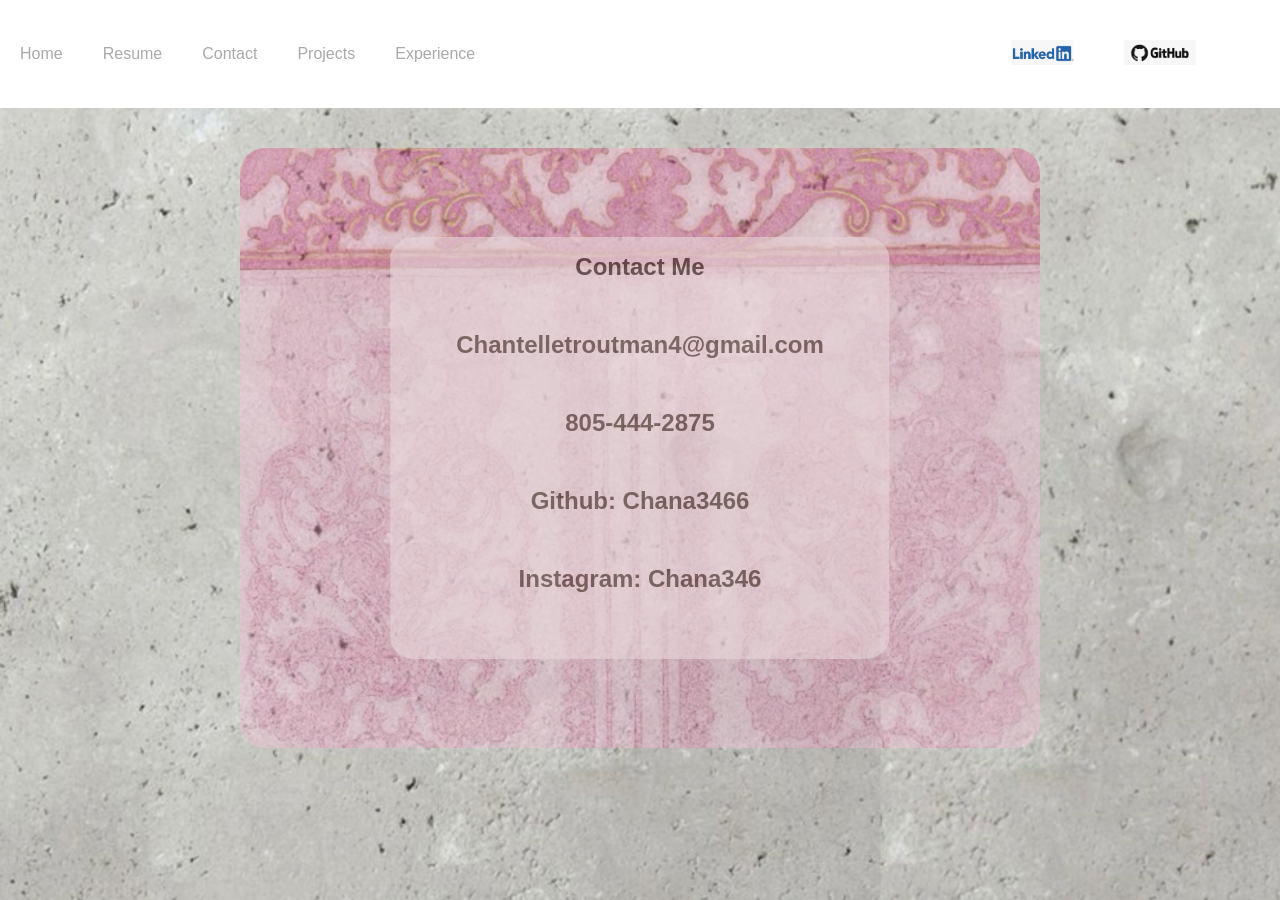
==== commit 22d5048e: "adding links and visuals" ====
--- a/contact.html
+++ b/contact.html
@@ -8,13 +8,17 @@
 <nav>
     <ul>
         <li><a href="../index.html">Home</a></li>
-        <li><a href="Resume.html">Resume</a></li>
+        <li><a href="assets/Chantelle_Troutman_Resume-2.pdf" target="_blank">Resume</a></li>
         <li><a href="contact.html">Contact</a></li>
         <li><a href="projects.html">Projects</a></li>
         <li><a href="Experience.html">Experience</a></li>
         <li class="social">
-            <img src="linkedInd.png">
-            <img src="github.png">
+            <a href="https://www.linkedin.com/in/chantelle-troutman-b953033a5/" target="_blank">
+              <img src="../linkedInd.png" alt="LinkedIn">
+            </a>
+            <a href="https://github.com/chana3466" target="_blank">
+              <img src="../github.png" alt="GitHub">
+            </a>
           </li>
       
     </ul>
--- a/chana.css
+++ b/chana.css
@@ -197,7 +197,8 @@
      SKILLS SECTION
      ===================== */
   .skills-section {
-    padding: 100px 10%;
+    padding: 50px 10%;
+    padding-bottom: 150px;
     text-align: center;
     transition: background-color 0.4s ease;
     background-color: #dceeff;
@@ -206,7 +207,7 @@
   .skills-title {
     font-size: 36px;
     margin-bottom: 50px;
-    margin-top: 0;
+    padding-top: 40px;
   }
   
   .skills-grid {
@@ -293,7 +294,7 @@
     align-items: center;
     margin-top: 60px;
     width: 100%;
-    padding: 0 10%; /* match skills section padding */
+    
   }
   
   .mini-diamond {
@@ -648,7 +649,7 @@
   }
   
   .Luna-meta {
-    margin-top: 15px;
+    margin-top: 20px;
     display: flex;
     gap: 10px;
   }
@@ -690,9 +691,12 @@
   
   /* CENTER CAROUSEL */
   .Luna-carousel {
-    width: 30%;
-    display: flex;
-    justify-content: center;
+    position: relative;
+    display: flex;
+    flex-direction: column;  /* stack image + dots vertically */
+    align-items: center;     /* center the content */
+    width: fit-content;      /* shrink to image size */
+    margin: 0 auto;
   }
   
   .Luna-images {
@@ -719,16 +723,15 @@
   /* BUTTONS */
   .Luna-prev,
   .Luna-next {
+    background: none;      /* 🔥 removes box */
     position: absolute;
     top: 50%;
     transform: translateY(-50%);
-    
-    background: rgba(2,1,80,0.8);
-    color: white;
+    color: darkblue;
     border: none;
     padding: 10px 14px;
     cursor: pointer;
-    font-size: 1.2rem;
+    font-size: 1.8rem;
     
     z-index: 10;
   }
@@ -741,6 +744,27 @@
   .Luna-next {
     right: -50px; /* 🔥 pushes it outside */
     border-radius: 6px;
+  }
+  .Luna-dots {
+    display: flex;
+    justify-content: center; /* center below image */
+    gap: 8px;
+    margin-top: 12px;       /* space below image */
+    position: static;        /* make sure it's not absolute */
+  }
+  
+  .Luna-dot {
+    width: 10px;
+    height: 10px;
+    border-radius: 50%;
+    background: #ccc;
+    cursor: pointer;
+    transition: 0.3s;
+  }
+  
+  .Luna-dot.active {
+    background: #020150;
+    transform: scale(1.2);
   }
   
   /* RESPONSIVE */
@@ -863,7 +887,7 @@
   .pacman-btn {
     font-family: 'retro', monospace;
     font-size: 18px;
-    padding: 12px 20px;
+    padding: 7px;
     background: #1f1f1f;
     color: #7aaee0;
     border: 2px solid #7aaee0;
@@ -872,6 +896,7 @@
     letter-spacing: 2px;
     position: relative;
     transition: all 0.2s ease;
+    
   }
   
   /* Pixel / arcade border effect */
@@ -972,7 +997,7 @@
     height: 600px;
     border-radius: 25px;     /* optional rounded corners */
     object-fit: cover;
-    opacity: 0.6;
+    opacity: 0.4;
 }
 
 .contact-overlay {
@@ -992,4 +1017,50 @@
 
 
 }
-  +.moon-strip {
+  width: 100%;
+  overflow: hidden;
+  position: relative;
+  height: 100px; /* adjust as needed */
+  background-color: #f7f4ef;
+  display: flex;
+  align-items: center;
+}
+
+.moon-strip-inner {
+  display: flex;
+  gap: 10px;
+  width: max-content; /* important for horizontal scrolling */
+}
+
+.moon-img-wrapper {
+  display: flex;
+  justify-content: center;
+  align-items: center;
+  transform: rotate(90deg); /* rotate each image */
+  height: 200px; /* image height */
+  width: auto;
+}
+
+.moon-img-wrapper img {
+  display: block;
+  width: auto;
+  height: 120%;
+  border: none;
+  margin: 0;
+  padding: 0;
+}
+
+/* animation */
+.moon-strip-inner.scrolling {
+  animation: scrollMoon 90s linear infinite;
+}
+
+@keyframes scrollMoon {
+  0% {
+    transform: translateX(0);
+  }
+  100% {
+    transform: translateX(-50%);
+  }
+}
